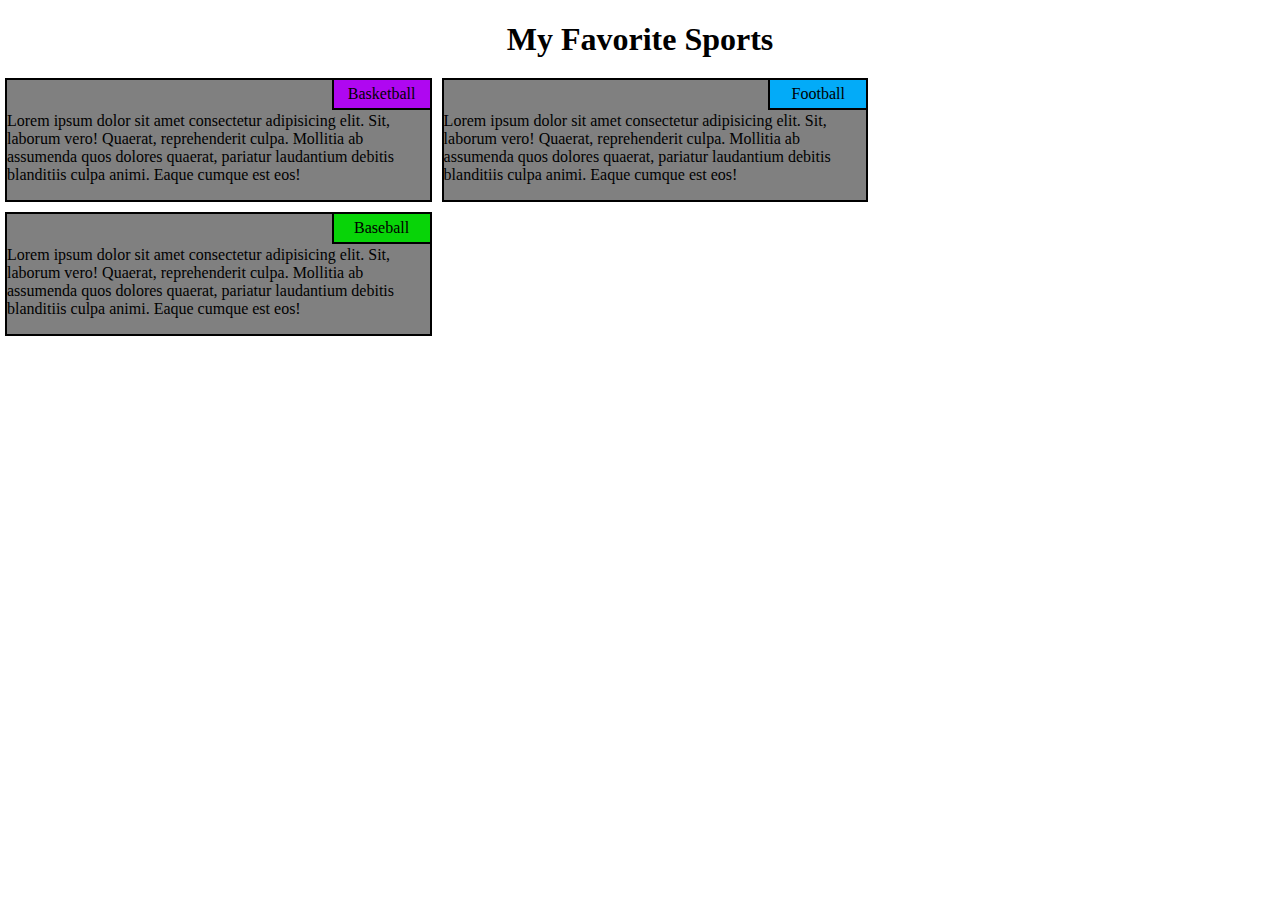
==== mod2_solution/index.html @ 49b98cf9 "Mod2 project" ====
<!DOCTYPE html>
<html>
<head>
<meta charset = "utf-8">
<meta name = "viewport" content = "width=device-width, initial-scale=1">
<link rel="stylesheet" href = "css/style.css">
<link rel="stylesheet" href = "css/format.css">
<title>My Favorite Sports</title>
</head>
<body>
<h1>My Favorite Sports</h1> 
<div class = "row">
    <div class = "box col-lg-4 col-md-6 col-sm-12"><p class = "heading" id = "h1">Basketball</p><p class = "content">Lorem ipsum dolor sit amet consectetur adipisicing elit. 
        Sit, laborum vero! Quaerat, reprehenderit culpa. 
        Mollitia ab assumenda quos dolores quaerat, 
        pariatur laudantium debitis blanditiis culpa animi. 
        Eaque cumque est eos!</p></div>
    <div class = "box col-lg-4 col-md-6 col-sm-12"><p class = "heading" id = "h2">Football</p><p class = "content">Lorem ipsum dolor sit amet consectetur adipisicing elit. 
        Sit, laborum vero! Quaerat, reprehenderit culpa. 
        Mollitia ab assumenda quos dolores quaerat, 
        pariatur laudantium debitis blanditiis culpa animi. 
        Eaque cumque est eos!</p></div>
    <div class = "box col-lg-4 col-md-12 col-sm-12"><p class = "heading" id = "h3">Baseball</p><p class = "content">Lorem ipsum dolor sit amet consectetur adipisicing elit. 
        Sit, laborum vero! Quaerat, reprehenderit culpa. 
        Mollitia ab assumenda quos dolores quaerat, 
        pariatur laudantium debitis blanditiis culpa animi. 
        Eaque cumque est eos!</p></div>
    
</div>
</body>
</html>
---- mod2_solution/css/style.css ----
* {
    box-sizing: border-box;
}

body{
    margin: 0px;
    padding: 0px;
}

h1 {
    text-align: center;
    margin-bottom: 15px;
}

.box{
    background-color: grey;
    margin: 5px;
    border: solid black 2px;
}

.content {
    text-align: left;
    clear: right;
}

.heading {
    margin: 0;
    padding: 5px;
    width: 100px;
    float: right;
    border: solid black 2px;
    text-align: center;
    overflow: auto;
    position: relative;
    top: -2px;
    right: -2px;
}

#h1 {
    background-color: rgb(175, 7, 241);
}

#h2 {
    background-color: rgb(3, 171, 248);
}

#h3 {
    background-color: rgb(8, 212, 8);
}
---- mod2_solution/css/format.css ----
.row {
    width: 100%;
}

  
  /********** Large devices only **********/
  
  @media (min-width: 1200px) {
    .col-lg-4 {
      width: 33.33%;
      float: left;
    }
  }
  
  /********** Medium devices only **********/
  
  @media (min-width: 950px) and (max-width: 1199px) {
    .col-md-6, .col-md-12 {
      float: left;
    }
    .col-md-6 {
      width: 50%;
    }
    .col-md-12 {
      width: 100%;
    }
  }

  @media (max-width: 949px) {
    .col-sm-12 {
      float: left;
    }

    .col-sm-12 {
      width: 100%;
    }
  }
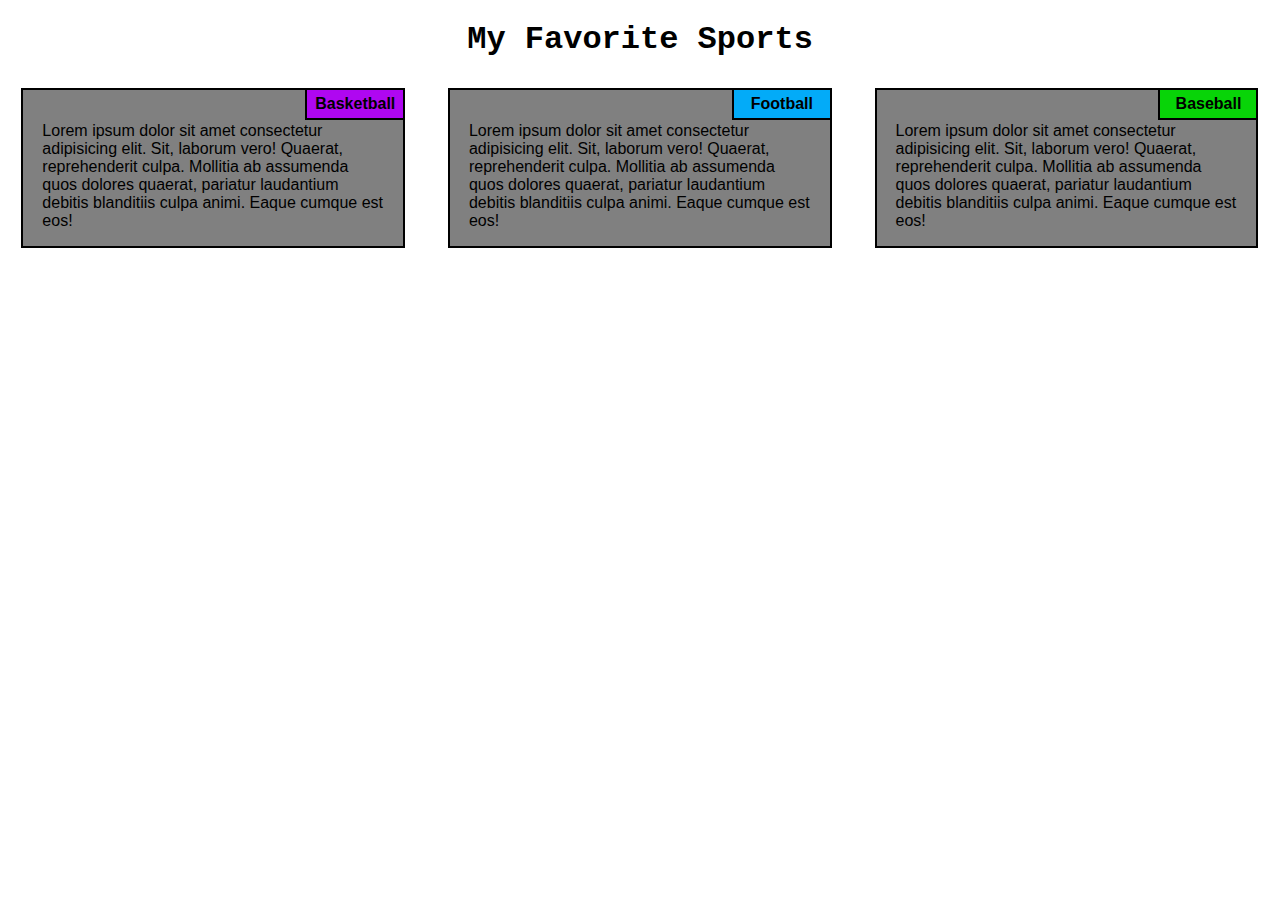
==== commit 356203ac: "final changes" ====
--- a/mod2_solution/index.html
+++ b/mod2_solution/index.html
@@ -10,21 +10,24 @@
 <body>
 <h1>My Favorite Sports</h1> 
 <div class = "row">
-    <div class = "box col-lg-4 col-md-6 col-sm-12"><p class = "heading" id = "h1">Basketball</p><p class = "content">Lorem ipsum dolor sit amet consectetur adipisicing elit. 
+    <div class = "col-lg-4 col-md-6 col-sm-12"> <div class = "box"><p class = "heading" id = "h1">Basketball</p>
+        <p class = "content">Lorem ipsum dolor sit amet consectetur adipisicing elit. 
         Sit, laborum vero! Quaerat, reprehenderit culpa. 
         Mollitia ab assumenda quos dolores quaerat, 
         pariatur laudantium debitis blanditiis culpa animi. 
-        Eaque cumque est eos!</p></div>
-    <div class = "box col-lg-4 col-md-6 col-sm-12"><p class = "heading" id = "h2">Football</p><p class = "content">Lorem ipsum dolor sit amet consectetur adipisicing elit. 
+        Eaque cumque est eos!</p></div></div>
+    <div class = "col-lg-4 col-md-6 col-sm-12"> <div class = "box"><p class = "heading" id = "h2">Football</p>
+        <p class = "content">Lorem ipsum dolor sit amet consectetur adipisicing elit. 
         Sit, laborum vero! Quaerat, reprehenderit culpa. 
         Mollitia ab assumenda quos dolores quaerat, 
         pariatur laudantium debitis blanditiis culpa animi. 
-        Eaque cumque est eos!</p></div>
-    <div class = "box col-lg-4 col-md-12 col-sm-12"><p class = "heading" id = "h3">Baseball</p><p class = "content">Lorem ipsum dolor sit amet consectetur adipisicing elit. 
+        Eaque cumque est eos!</p></div></div>
+    <div class = "col-lg-4 col-md-12 col-sm-12"> <div class = "box"><p class = "heading" id = "h3">Baseball</p>
+        <p class = "content">Lorem ipsum dolor sit amet consectetur adipisicing elit. 
         Sit, laborum vero! Quaerat, reprehenderit culpa. 
         Mollitia ab assumenda quos dolores quaerat, 
         pariatur laudantium debitis blanditiis culpa animi. 
-        Eaque cumque est eos!</p></div>
+        Eaque cumque est eos!</p></div></div>
     
 </div>
 </body>
--- a/mod2_solution/css/style.css
+++ b/mod2_solution/css/style.css
@@ -10,20 +10,31 @@
 h1 {
     text-align: center;
     margin-bottom: 15px;
+    font-family:'Courier New', Courier, monospace;
 }
 
 .box{
     background-color: grey;
-    margin: 5px;
     border: solid black 2px;
+    width: 90%;
+    margin-left: auto;
+    margin-right: auto;
+    margin-top: 15px;
+    margin-bottom: 15px;
 }
 
 .content {
+    font-family:'Segoe UI', Tahoma, Geneva, Verdana, sans-serif;
     text-align: left;
     clear: right;
+    width: 90%;
+    margin-left: auto;
+    margin-right: auto;
 }
 
 .heading {
+    font-family: Arial, Helvetica, sans-serif;
+    font-weight: bold;
     margin: 0;
     padding: 5px;
     width: 100px;
--- a/mod2_solution/css/format.css
+++ b/mod2_solution/css/format.css
@@ -1,4 +1,3 @@
-
 .row {
     width: 100%;
 }
@@ -24,6 +23,7 @@
     }
     .col-md-12 {
       width: 100%;
+      margin-left: -2.5%;
     }
   }
 
